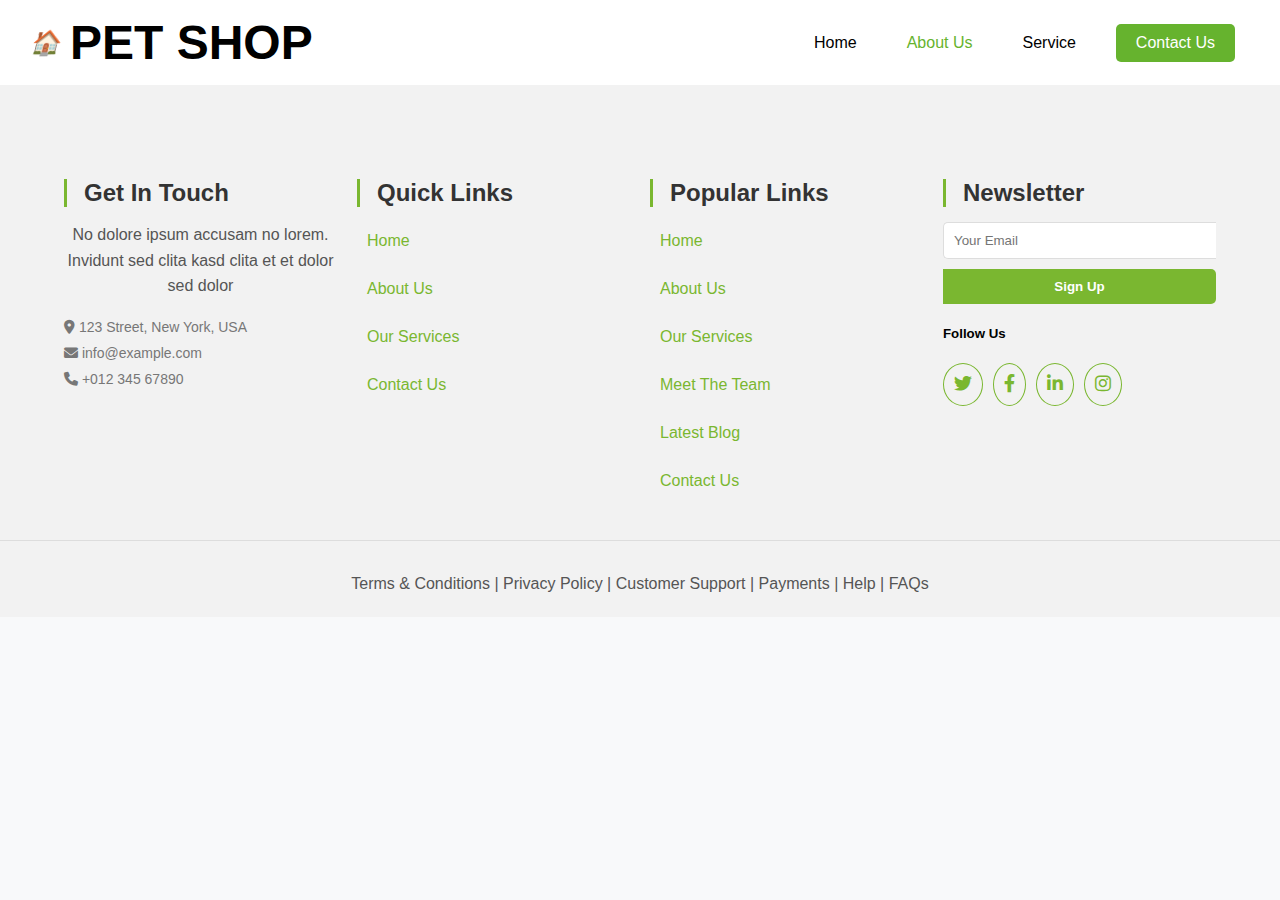
==== client/footer.html @ 917bd176 "update" ====
<!DOCTYPE html>
<html lang="en">
<head>
    <meta charset="UTF-8">
    <meta name="viewport" content="width=device-width, initial-scale=1.0">
    <title>Footer</title>
    <link rel="stylesheet" href="styles.css">
    <link rel="stylesheet" href="https://cdnjs.cloudflare.com/ajax/libs/font-awesome/6.0.0-beta3/css/all.min.css">
</head>
<body>
 <!-- Navbar Start -->
 <nav class="navbar">
    <div class="navbar-brand">
        <h1 class="logo"><i class="icon">🏠</i> PET SHOP</h1>
    </div>
    <div class="navbar-links">
        <a href="index.html" class="nav-link ">Home</a>
        <a href="aboutus.html" class="nav-link active">About Us</a>
        <a href="#" class="nav-link">Service</a>


        <a href="#" class="nav-link contact-btn">Contact Us</a>
    </div>
</nav>
<!-- Navbar End -->

    <!-- Footer Section Start -->
    <footer class="footer-section">
        <div class="container">
            <div class="footer-columns">
                <!-- Get in Touch -->
                <div class="footer-column">
                    <h3 class="footer-title"><span class="line"></span>Get In Touch</h3>
                    <p>No dolore ipsum accusam no lorem. Invidunt sed clita kasd clita et et dolor sed dolor</p>
                    <ul class="contact-info">
                        <li><i class="fas fa-map-marker-alt"></i> 123 Street, New York, USA</li>
                        <li><i class="fas fa-envelope"></i> info@example.com</li>
                        <li><i class="fas fa-phone"></i> +012 345 67890</li>
                    </ul>
                </div>

                <!-- Quick Links -->
                <div class="footer-column">
                    <h3 class="footer-title"><span class="line"></span>Quick Links</h3>
                    <ul class="footer-links">
                        <li><a href="#">Home</a></li>
                        <li><a href="#">About Us</a></li>
                        <li><a href="#">Our Services</a></li>
                        <li><a href="#">Contact Us</a></li>
                    </ul>
                </div>

                <!-- Popular Links -->
                <div class="footer-column">
                    <h3 class="footer-title"><span class="line"></span>Popular Links</h3>
                    <ul class="footer-links">
                        <li><a href="#">Home</a></li>
                        <li><a href="#">About Us</a></li>
                        <li><a href="#">Our Services</a></li>
                        <li><a href="#">Meet The Team</a></li>
                        <li><a href="#">Latest Blog</a></li>
                        <li><a href="#">Contact Us</a></li>
                    </ul>
                </div>

                <!-- Newsletter -->
                <div class="footer-column">
                    <h3 class="footer-title"><span class="line"></span>Newsletter</h3>
                    <form action="#" class="newsletter-form">
                        <input type="email" placeholder="Your Email">
                        <button type="submit">Sign Up</button>
                    </form>
                    <h5>Follow Us</h5>
                    <div class="social-links">
                        <a href="#"><i class="fab fa-twitter"></i></a>
                        <a href="#"><i class="fab fa-facebook-f"></i></a>
                        <a href="#"><i class="fab fa-linkedin-in"></i></a>
                        <a href="#"><i class="fab fa-instagram"></i></a>
                    </div>
                </div>
            </div>
        </div>
        <div class="footer-bottom">
            <p>Terms & Conditions | Privacy Policy | Customer Support | Payments | Help | FAQs</p>
        </div>
    </footer>
    <!-- Footer Section End -->
</body>
</html>
---- client/styles.css ----
/* General Styling */
body, html {
    margin: 0;
    padding: 0;
    font-family: Arial, sans-serif;
    background-color: #f8f9fa;
  
}

.container {
    width: 90%;
    max-width: 1200px;
    margin: 0 auto;
    padding: 10px 0;
}

p {
    margin: 0;
    font-size: 16px;
    line-height: 1.6;
    color: #555;
}

strong {
    color: #ffffff;
}

a {
    display: inline-block;
    
    font-size: 16px;
  
    text-decoration: none;
    padding: 10px;
    border-radius: 5px;
    
}

a:hover {
    background-color: #ffffff;
    color: #2e9101;
}

/* Navbar */
.navbar {
    display: flex;
    justify-content: space-between;
    align-items: center;
    padding: 15px 30px;
    background-color: #fff;
    box-shadow: 0px 2px 5px rgba(0, 0, 0, 0.1);
}

.navbar-brand {
    font-size: 1.5rem;
    font-weight: bold;
    display: flex;
    align-items: center;
}

.navbar-brand .logo {
    margin: 0;
    display: flex;
    align-items: center;
}

.navbar-brand .icon {
    font-size: 1.5rem;
    margin-right: 10px;
}

.navbar-links {
    display: flex;
    align-items: center;
}

.navbar-links .nav-link {
    margin: 0 15px;
    text-decoration: none;
    color: #000;
    font-weight: 500;
}

.navbar-links .nav-link.active {
    color: #66b32e;
}

.navbar-links .contact-btn {
    background-color: #66b32e;
    color: #fff;
    padding: 10px 20px;
    border-radius: 5px;
}

/* Dropdowns */
.dropdown {
    position: relative;
    display: inline-block;
}

.dropdown-content {
    display: none;
    position: absolute;
    background-color: #f9f9f9;
    box-shadow: 0px 8px 16px rgba(0, 0, 0, 0.2);
    z-index: 1;
    top: 100%;
    left: 0;
    min-width: 160px;
}

.dropdown-content .dropdown-item {
    color: black;
    padding: 10px 16px;
    text-decoration: none;
    display: block;
}

.dropdown-content .dropdown-item:hover {
    background-color: #f1f1f1;
}

.dropdown:hover .dropdown-content {
    display: block;
}

.profile-dropdown {
    position: relative;
}

.profile-icon {
    font-size: 24px;
}

.profile-dropdown-content {
    display: none;
    position: absolute;
    top: 100%;
    right: 0;
    background-color: #fff;
    color: #000;
    border: 1px solid #ccc;
    border-radius: 4px;
    min-width: 160px;
    z-index: 1000;
}

.profile-dropdown-content a {
    color: #000;
    padding: 12px 16px;
    text-decoration: none;
    display: block;
}

.profile-dropdown-content a:hover {
    background-color: #f1f1f1;
}

.profile-dropdown:hover .profile-dropdown-content {
    display: block;
}

/* Hero Header */
.hero-header {
    background: url('../client/img/hero.jpg') center no-repeat;
    background-size: cover;
    height: 750px;
    display: flex;
    justify-content: left;
    align-items: center;
    color: #fff;
    text-align: center;
    position: relative;
}

.hero-header:before {
    content: "";
    position: absolute;
    top: 0;
    left: 0;
    right: 0;
    bottom: 0;
    background: rgba(0, 0, 0, 0.164)
}

.hero-content {
    position: relative;
    z-index: 1;
}

.hero-content h1 {
    font-size: 4rem;
    margin-left: 40px;
    text-align: left;
    margin-bottom: 20px;
    color: #7AB730;
}

.hero-content h2 {
    font-size: 2rem;
    margin-left: 40px;
    text-align: left;
    margin-bottom: 20px;
    margin-top: 0;
    color: white;
}

.hero-content p {
    font-size: 1rem;
    margin-left: 40px;
    max-width: 600px;
    margin-bottom: 20px;
    margin-top: 0;
    text-align: left;
    color: white;
}

.hero-btn-container {
    text-align: left;
    margin-bottom: 20px;
    margin-top: 0;
}

.hero-btn {
    padding: 20px 40px;
    background-color: #7AB730;
    color: #ffffff;
    text-decoration: none;
    border-radius: 5px;
    font-weight: bold;
    border: 2px solid #ffffff00;
    display: inline-block;
    margin: 40px;
}

.hero-btn:hover {
    background-color: transparent;
    color: #fff;
    border-color: #fff;
}

/* About Section */
.about-section {
    padding: 50px 0;
    background-color: #f8f9fa;
}

.about-container {
    width: 100%;
    max-width: 1200px;
    margin: 0 auto;
    padding: 20px 0;
}

.about-row {
    display: flex;
    flex-wrap: wrap;
}

.about-col-img,
.about-col-text {
    flex: 1;
    min-width: 300px;
    margin-bottom: 30px;
    margin-right: 30px;
}

.about-img-wrapper {
    position: relative;
    height: 500px;
}

.about-img {
    width: 100%;
    height: 100%;
    object-fit: cover;
}

.about-text-wrapper {
    border-left: 5px solid #7AB730;
    padding-left: 20px;
    margin-bottom: 30px;
}

.about-subtitle {
    color: #7AB730;
    text-transform: uppercase;
    margin-bottom: 10px;
}

.about-title {
    font-size: 2.5rem;
    text-transform: uppercase;
    margin-bottom: 0;
}

.about-description {
    color: #6c757d;
    margin-bottom: 20px;
    line-height: 1.5;
}

.about-content {
    background-color: #e9ecef;
    padding: 20px;
    border-radius: 4px;
    line-height: 1.5;
}

/* Services Section */
.services-section {
    text-align: left;
    padding: 40px 20px;
    background-color: #e7e7e7c5;
}

.services-header {
    margin-bottom: 40px;
    position: relative;
}

.services-subtitle {
    color: #76b852;
    font-size: 24px;
    font-weight: bold;
    text-transform: uppercase;
    margin-bottom: 10px;
    position: relative;
    padding-left: 20px;
}

.services-subtitle .line {
    content: "";
    position: absolute;
    left: 0;
    top: 50%;
    width: 3px;
    height: 100%;
    background-color: #76b852;
    transform: translateY(-50%);
}

.services-title {
    font-size: 36px;
    font-weight: bold;
    color: #333;
    margin-bottom: 0;
    padding-left: 20px;
}

.services-grid {
    display: grid;
    grid-template-columns: repeat(2, 1fr);
    gap: 20px;
}

/* Service Box */
.service-box {
    background-color: #fff;
    padding: 20px;
    border-radius: 8px;
    box-shadow: 0 2px 5px rgba(0, 0, 0, 0.1);
}

.service-content {
    display: flex;
    align-items: center;
}

.service-icon {
    flex-shrink: 0;
    margin-right: 20px;
}

.service-icon img {
    width: 100px;
    height: 100px;
}

.service-text {
    text-align: left;
}

.service-title {
    font-size: 24px;
    font-weight: bold;
    color: #333;
    margin-bottom: 10px;
}

.service-description {
    font-size: 16px;
    color: #777;
    margin-bottom: 20px;
}

.read-more {
    color: #7AB730;
    font-weight: bold;
    text-decoration: none;
}

.read-more:hover {
    text-decoration: underline;
}
.login-container {
    background-color: #fff;
    padding: 20px;
    border-radius: 5px;
    box-shadow: 0px 0px 10px rgba(0, 0, 0, 0.1);
    width: 300px;
}
/* Same CSS as provided before, with the login container styles */


.login-container {
    background-color: #fff;
    padding: 20px;
    border-radius: 5px;
    box-shadow: 0px 0px 10px rgba(0, 0, 0, 0.1);
    width: 300px;
}
.form-container {
    background-color: #fff;
    padding: 20px;
    border-radius: 5px;
    box-shadow: 0px 0px 10px rgba(0, 0, 0, 0.1);
    width: 300px;
}

/* Add to your CSS file */
.error-message {
    color: #d9534f; /* Red color for errors */
    background-color: #f2dede; /* Light red background */
    border: 1px solid #d9534f; /* Red border */
    padding: 10px;
    border-radius: 5px;
    margin-bottom: 20px;
}



h2 {
    text-align: center;
    color: #333;
}

form {
    display: flex;
    flex-direction: column;
}

label {
    margin-bottom: 5px;
    color: #333;
}

input {
    padding: 10px;
    margin-bottom: 10px;
    border: 1px solid #ddd;
    border-radius: 4px;
}

button {
    padding: 10px 70px;
    border: none;
    background-color: #7AB730;
    color: #fff;
    border-radius: 4px;
    cursor: pointer;
}

button:hover {
    background-color: #7AB730;
}

p {
    text-align: center;
    margin-top: 10px;
}

a {
    color: #007bff;
    text-decoration: none;
}

a:hover {
    text-decoration: underline;
}


/* Book Now Button */
.book-now {
    display: inline-block;
    padding: 10px 20px;
    background-color: #7AB730;
    color: white;
    font-weight: bold;
    text-decoration: none;
    border-radius: 5px;
    margin-top: 10px;
}

.book-now:hover {
    background-color: #7AB730;
}

/* Footer Section */
.footer-section {
    background-color: #f2f2f2;
    padding: 60px 0 20px;
    text-align: left;
}

.footer-columns {
    display: grid;
    grid-template-columns: repeat(4, 1fr);
    gap: 20px;
}

.footer-column {
    margin-bottom: 20px;
}

.footer-title {
    color: #333;
    font-size: 24px;
    font-weight: bold;
    margin-bottom: 15px;
    position: relative;
    padding-left: 20px;
}

.footer-title .line {
    content: "";
    position: absolute;
    left: 0;
    top: 50%;
    width: 3px;
    height: 100%;
    background-color: #7AB730;
    transform: translateY(-50%);
}

.contact-info {
    list-style-type: none;
    padding: 0;
    margin-top: 20px;
}

.contact-info li {
    font-size: 14px;
    color: #777;
    margin-bottom: 10px;
}

.footer-links {
    list-style-type: none;
    padding: 0;
    margin: 0;
}

.footer-links li {
    margin-bottom: 10px;
}

.footer-links li a {
    color: #7AB730;
    text-decoration: none;
}

.footer-links li a:hover {
    text-decoration: underline;
}

.newsletter-form {
    display: flex;
    margin-bottom: 20px;
}

.newsletter-form input {
    flex: 1;
    padding: 10px;
    border: 1px solid #ddd;
    border-right: none;
    border-radius: 5px 0 0 5px;
    outline: none;
}

.newsletter-form button {
    padding: 10px 20px;
    background-color: #7AB730;
    border: none;
    color: #fff;
    font-weight: bold;
    border-radius: 0 5px 5px 0;
    cursor: pointer;
}

.social-links {
    display: flex;
    gap: 10px;
}

.social-links a {
    color: #7AB730;
    font-size: 18px;
    text-decoration: none;
    border: 1px solid #7AB730;
    padding: 10px;
    border-radius: 50%;
    display: inline-block;
}

.social-links a:hover {
    background-color: #7AB730;
    color: #fff;
}

.footer-bottom {
    text-align: center;
    padding-top: 20px;
    font-size: 14px;
    color: #777;
    border-top: 1px solid #ddd;
}

/* Responsive Design */
@media (max-width: 768px) {
    .services-grid {
        grid-template-columns: 1fr;
    }

    .service-content {
        flex-direction: column;
        text-align: center;
    }

    .service-icon {
        margin-right: 0;
        margin-bottom: 10px;
    }

    .footer-columns {
        grid-template-columns: 1fr;
    }
}
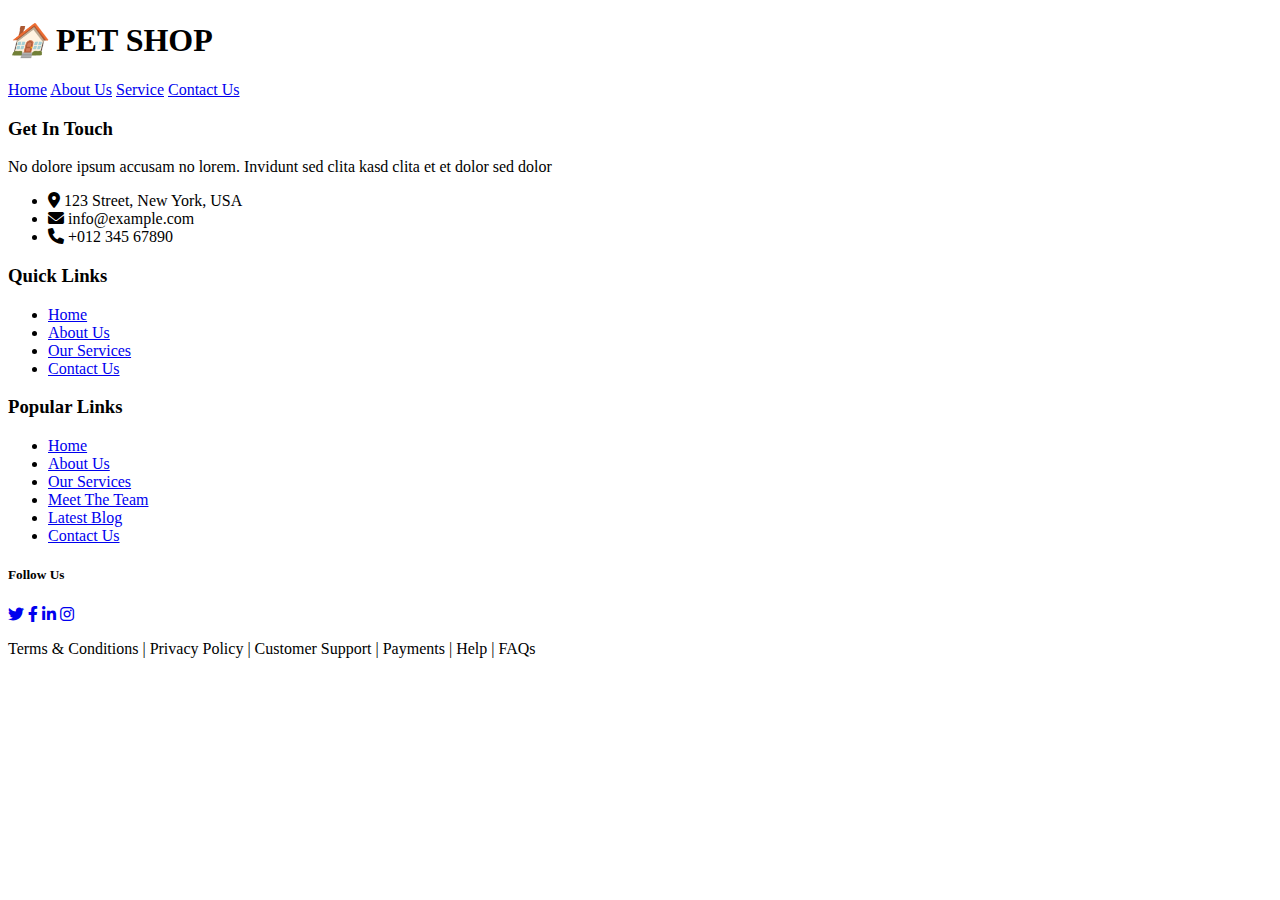
==== commit 0e32526e: "changes" ====
--- a/client/footer.html
+++ b/client/footer.html
@@ -65,11 +65,7 @@
 
                 <!-- Newsletter -->
                 <div class="footer-column">
-                    <h3 class="footer-title"><span class="line"></span>Newsletter</h3>
-                    <form action="#" class="newsletter-form">
-                        <input type="email" placeholder="Your Email">
-                        <button type="submit">Sign Up</button>
-                    </form>
+                    
                     <h5>Follow Us</h5>
                     <div class="social-links">
                         <a href="#"><i class="fab fa-twitter"></i></a>
